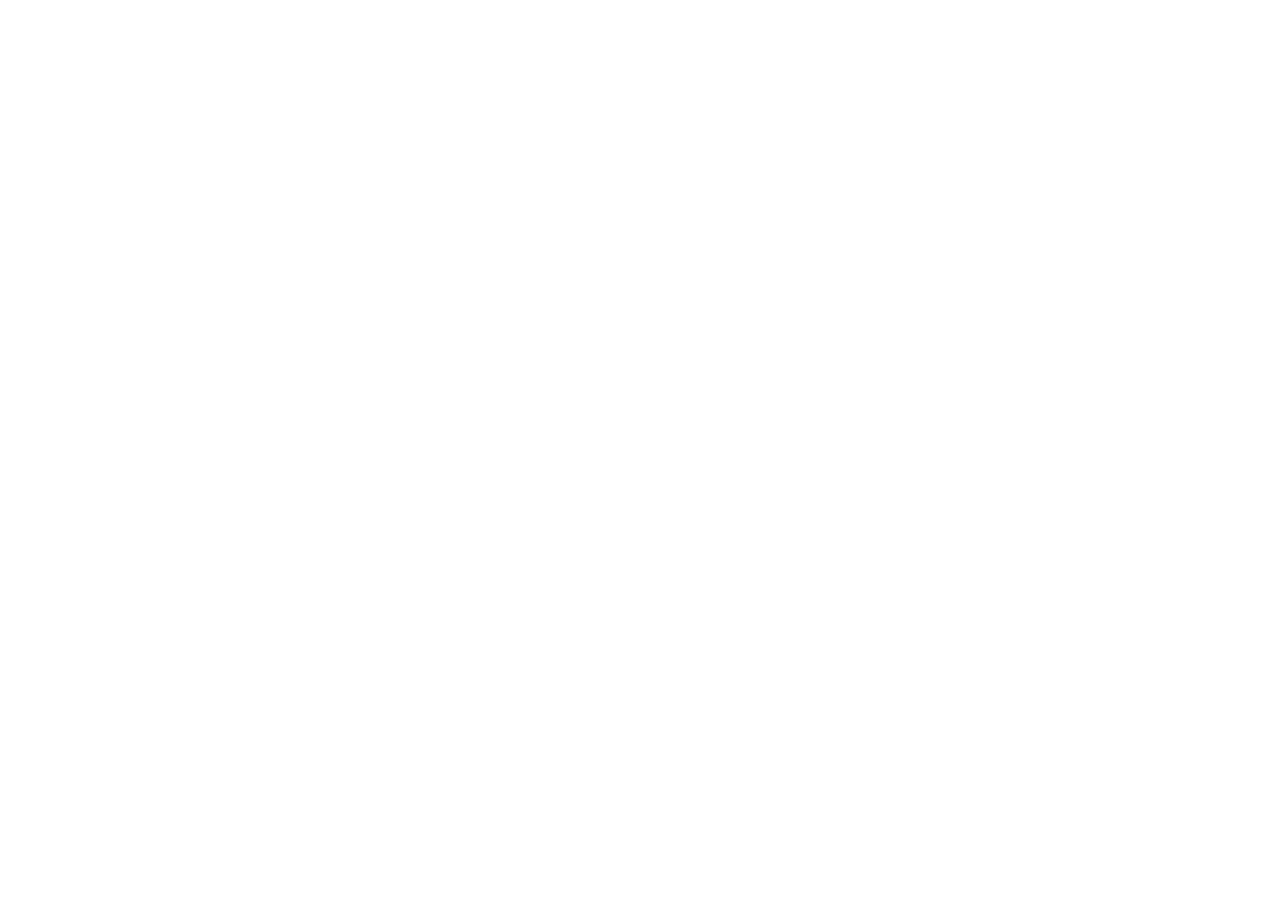
==== index.html @ f6e27de8 "Init" ====
<!DOCTYPE html>
<html>
<head>
	<meta charset='UTF-8'>
	<!-- <link rel='stylesheet' href='engine.css' type='text/css'> -->
	<!-- <script src="game_project.js"></script> -->
	<script src="engine/channel.js"></script>
	<script src="engine/check.js"></script>
	<script src="engine/equipment.js"></script>
	<script src="engine/character.js"></script>
	<script src="engine/location.js"></script>
	<script src="engine/team.js"></script>
	<script src="engine/guild.js"></script>
	
</head>
<body>

</body>
</html>
<script src="engine/world.js"></script>
<script src='main.js'></script>
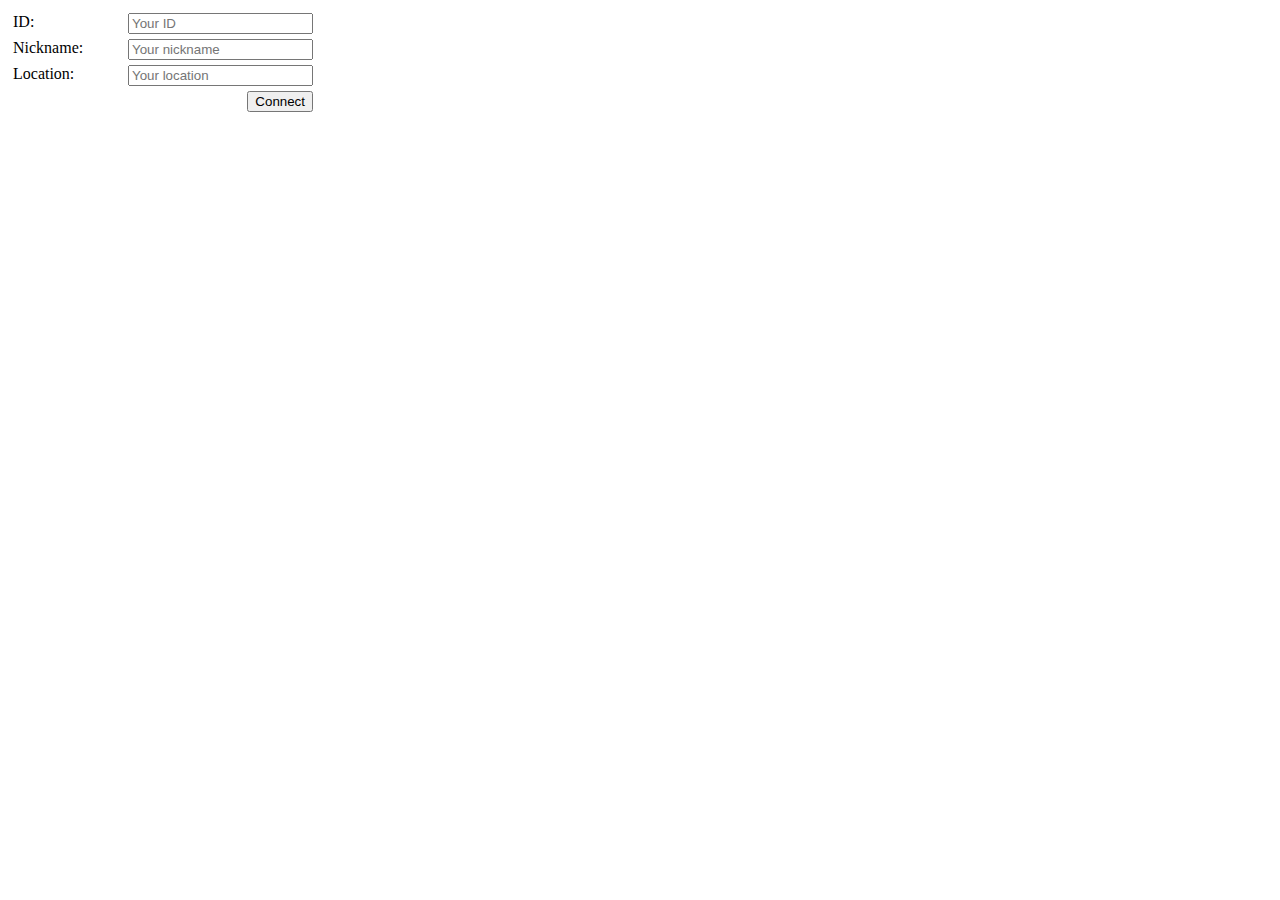
==== commit 2dfa7d6b: "Update" ====
--- a/index.html
+++ b/index.html
@@ -4,18 +4,38 @@
 	<meta charset='UTF-8'>
 	<!-- <link rel='stylesheet' href='engine.css' type='text/css'> -->
 	<!-- <script src="game_project.js"></script> -->
-	<script src="engine/channel.js"></script>
+<!-- 	<script src="engine/channel.js"></script>
 	<script src="engine/check.js"></script>
 	<script src="engine/equipment.js"></script>
 	<script src="engine/character.js"></script>
 	<script src="engine/location.js"></script>
 	<script src="engine/team.js"></script>
-	<script src="engine/guild.js"></script>
-	
+	<script src="engine/guild.js"></script> -->
+
+<style>
+	div {
+		width: 300px;
+		clear: both;
+		padding: 5px;
+	}
+	div > span {
+		float: left;
+	}
+	div > input {
+		float: right;
+	}
+</style>
+
 </head>
 <body>
 
+<div><span>ID: </span><input id='playerID' placeholder='Your ID'></div>
+<div><span>Nickname: </span><input id='playerName' placeholder='Your nickname'></div>
+<div><span>Location: </span><input id='playerLocation' placeholder='Your location'></div>
+<div><input type='button' id='connect' value='Connect'></div>
+<div id='messages'></div>
+
 </body>
 </html>
-<script src="engine/world.js"></script>
+<!-- <script src="engine/world.js"></script> -->
 <script src='main.js'></script>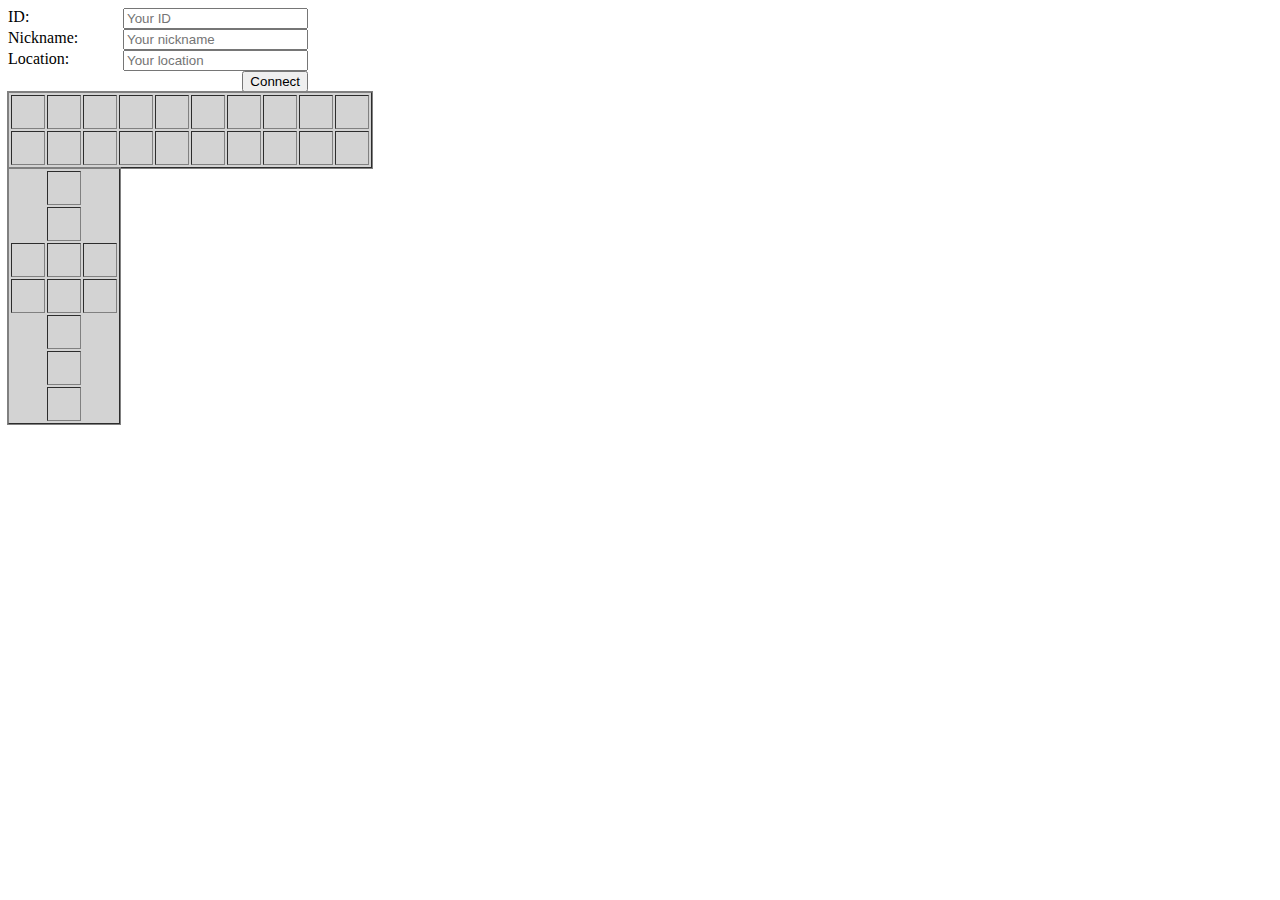
==== commit 73342faf: "Update" ====
--- a/index.html
+++ b/index.html
@@ -11,31 +11,150 @@
 	<script src="engine/location.js"></script>
 	<script src="engine/team.js"></script>
 	<script src="engine/guild.js"></script> -->
-
+	<!-- <script src="engine/items/item.js"></script> -->
+	<!-- <script src="engine/inventory.js"></script> -->
 <style>
-	div {
+	body {
+		-webkit-user-select: none;
+		-khtml-user-select: none;
+		-moz-user-select: none;
+		-o-user-select: none;
+		user-select: none;
+		/*position: relative;*/
+	}
+	table {
+		background: lightgrey;
+		padding: 0px;
+	}
+	td {
+		float: left;
+		display: block;
+		width: 32px;
+		height: 32px;
+		padding: 0px;
+		margin-left: 2px;
+	}
+	td:first-child {
+		margin-left: 0px;
+	}
+	.form {
 		width: 300px;
+	}
+	.form-element {
 		clear: both;
-		padding: 5px;
 	}
-	div > span {
+	.form-element > span {
 		float: left;
+		clear: right;
 	}
-	div > input {
+	.form-element > input {
 		float: right;
+	}
+	table {
+		clear: both;
 	}
 </style>
 
 </head>
 <body>
+<div class='form'>
+	<div class='form-element'><span>ID: </span><input id='playerID' placeholder='Your ID'></div>
+	<div class='form-element'><span>Nickname: </span><input id='playerName' placeholder='Your nickname'></div>
+	<div class='form-element'><span>Location: </span><input id='playerLocation' placeholder='Your location'></div>
+	<div class='form-element'><input type='button' id='connect' value='Connect'></div>
+</div>
 
-<div><span>ID: </span><input id='playerID' placeholder='Your ID'></div>
-<div><span>Nickname: </span><input id='playerName' placeholder='Your nickname'></div>
-<div><span>Location: </span><input id='playerLocation' placeholder='Your location'></div>
-<div><input type='button' id='connect' value='Connect'></div>
 <div id='messages'></div>
+
+<table border='1'>
+	<tbody id='inventory'>
+		<tr>
+			<td class='inv-item'><img id='item#1' src='sword1.png' class='item'></td>
+			<td class='inv-item'><img id='item#2' src='sword2.png' class='item'></td>
+			<td class='inv-item'><img id='item#3' src='sword3.png' class='item'></td>
+			<td class='inv-item'><img id='item#4' src='sword4.png' class='item'></td>
+			<td class='inv-item'><img id='item#5' src='sword5.png' class='item'></td>
+			<td class='inv-item'></td>
+			<td class='inv-item'></td>
+			<td class='inv-item'></td>
+			<td class='inv-item'></td>
+			<td class='inv-item'></td>
+		</tr>
+		<tr>
+			<td class='inv-item'></td>
+			<td class='inv-item'></td>
+			<td class='inv-item'></td>
+			<td class='inv-item'></td>
+			<td class='inv-item'></td>
+			<td class='inv-item'></td>
+			<td class='inv-item'></td>
+			<td class='inv-item'></td>
+			<td class='inv-item'></td>
+			<td class='inv-item'></td>
+		</tr>
+	</tbody>
+</table>
+
+<style>
+	table {
+		outline: 1px solid grey;
+	}
+	.invisible {
+		visibility: hidden;
+	}
+	/*#equipment_container {
+		position: absolute;
+		top: 10px;
+		right: 10px;
+	}*/
+</style>
+
+<table id='equipment_container' border='1'>
+	<tbody id='equipment'>
+		<tr> 
+			<td class='invisible'></td>
+			<td class='eq-head item'></td>
+			<td class='invisible'></td>
+		</tr>
+		<tr>
+			<td class='invisible'></td>
+			<td class='eq-neck item'></td>
+			<td class='invisible'></td>
+		</tr>
+		<tr>
+			<td class='eq-hand-l item'><img id='item#1' src='sword1.png'></td>
+			<td class='eq-chest item'></td>
+			<td class='eq-hand-r item'><img id='item#1' src='sword1.png'></td>
+		</tr>
+		<tr>
+			<td class='eq-ring-1 item'></td>
+			<td class='eq-gloves item'></td>
+			<td class='eq-ring-2 item'></td>
+		</tr>
+		<tr>
+			<td class='invisible'></td>
+			<td class='eq-waist item'></td>
+			<td class='invisible'></td>
+		</tr>
+		<tr>
+			<td class='invisible'></td>
+			<td class='eq-pants item'></td>
+			<td class='invisible'></td>
+		</tr>
+		<tr>
+			<td class='invisible'></td>
+			<td class='eq-boots item'></td>
+			<td class='invisible'></td>
+		</tr>
+	</tbody>
+</table>
+
+
+<!-- <div id='inventory'></div> -->
 
 </body>
 </html>
 <!-- <script src="engine/world.js"></script> -->
-<script src='main.js'></script>+<script src="./client/drag.js"></script>
+
+<script src='./client/main.js'></script>